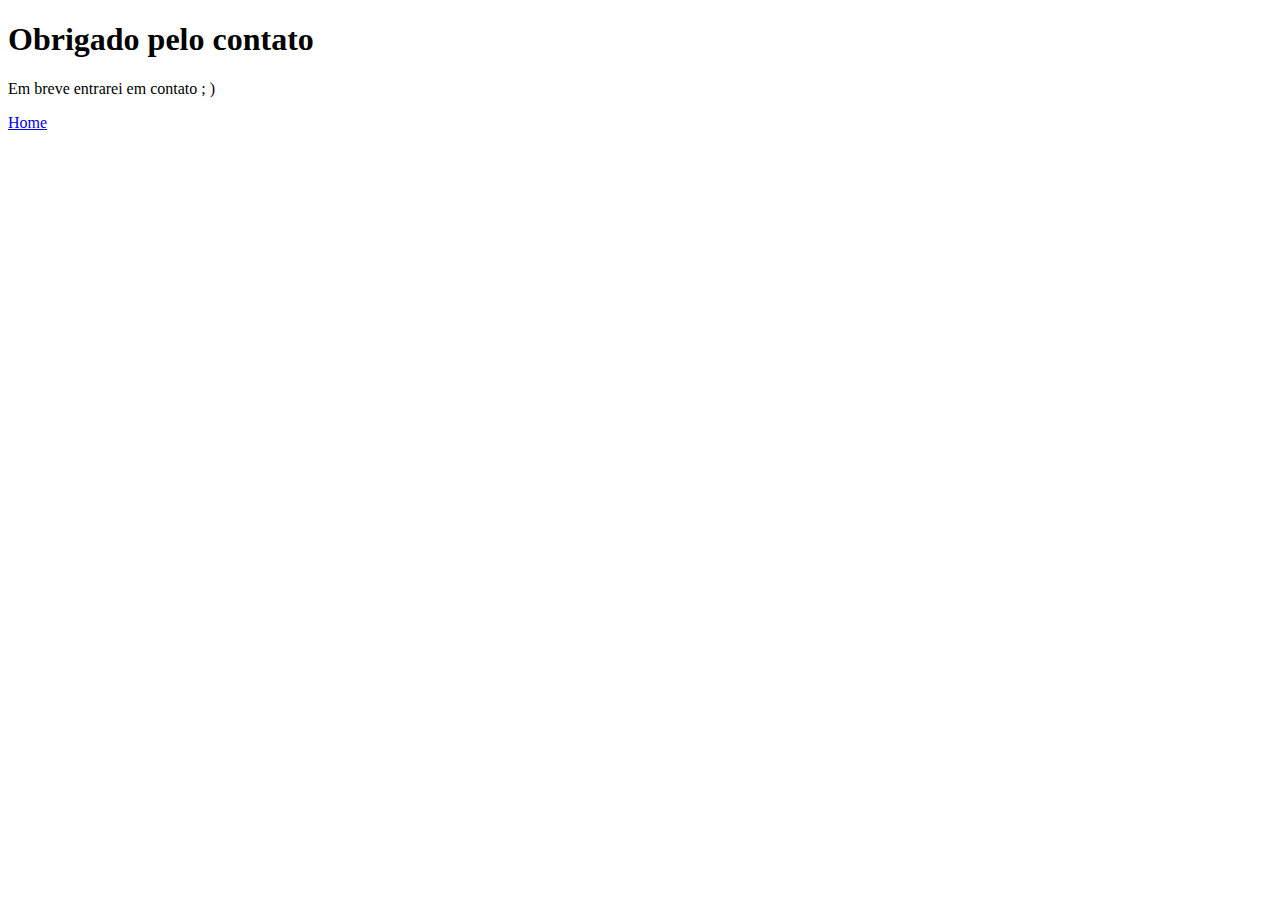
==== obrigado.html @ 47bed4e3 "center form e correção do button" ====
<!DOCTYPE html>
<html lang="en">
<head>
    <meta charset="UTF-8">
    <meta http-equiv="X-UA-Compatible" content="IE=edge">
    <meta name="viewport" content="width=device-width, initial-scale=1.0">
    <link rel="stylesheet" href="style.css">
    <title>Document</title>
</head>
<body class="main">
    <h1 class="text">Obrigado pelo contato</h1>
    <p class="paragrafo">Em breve entrarei em contato ; )</p>
    <a href="index.html" class="btn">Home</a>
</body>
</html>
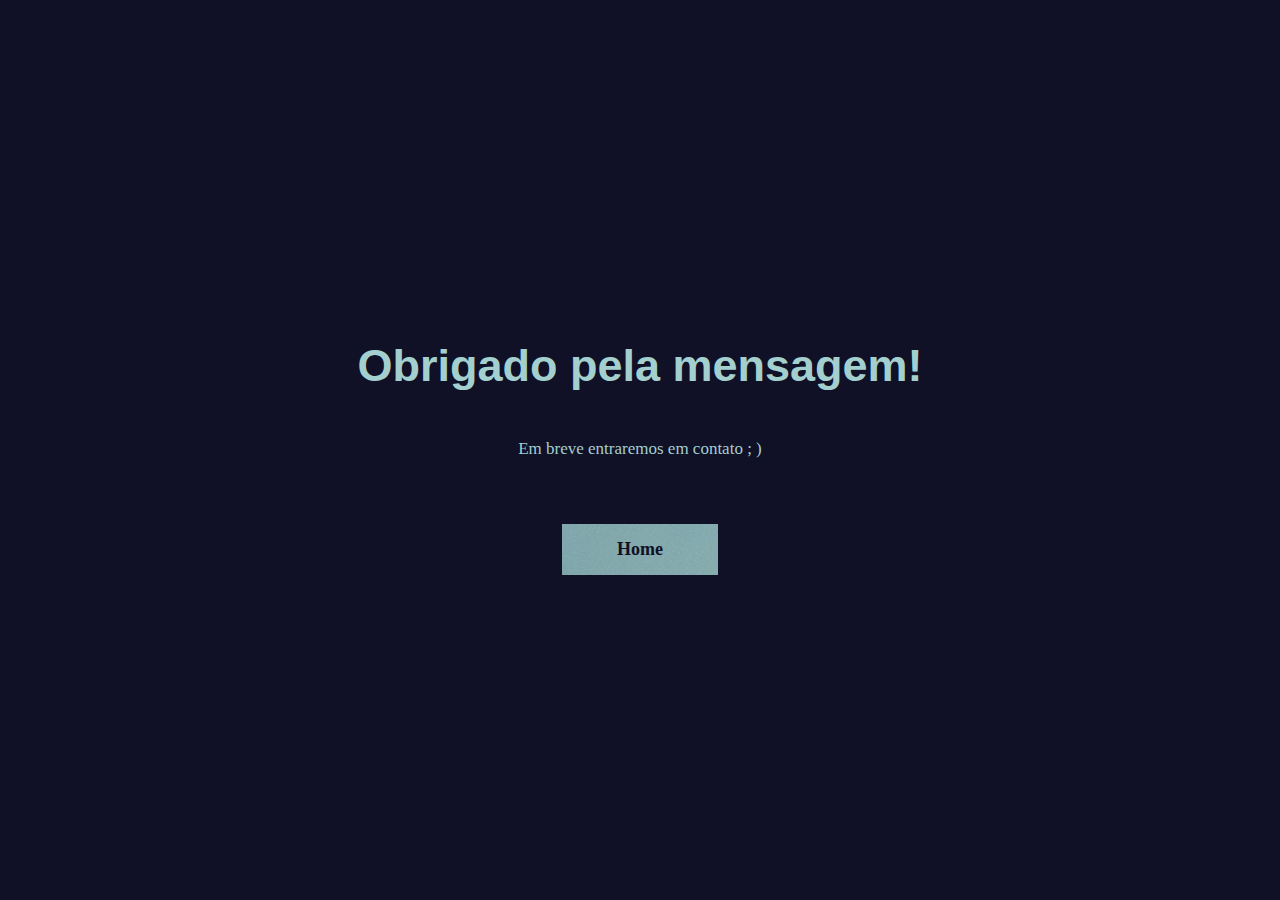
==== commit 5cf9c060: "correção do button enviar" ====
--- a/obrigado.html
+++ b/obrigado.html
@@ -4,12 +4,12 @@
     <meta charset="UTF-8">
     <meta http-equiv="X-UA-Compatible" content="IE=edge">
     <meta name="viewport" content="width=device-width, initial-scale=1.0">
-    <link rel="stylesheet" href="style.css">
+    <link rel="stylesheet" type="text/css" href="css/style.css">
     <title>Document</title>
 </head>
 <body class="main">
-    <h1 class="text">Obrigado pelo contato</h1>
-    <p class="paragrafo">Em breve entrarei em contato ; )</p>
+    <h1 class="text">Obrigado pela mensagem!</h1>
+    <p class="paragrafo">Em breve entraremos em contato ; )</p>
     <a href="index.html" class="btn">Home</a>
 </body>
 </html>--- a/css/style.css
+++ b/css/style.css
@@ -0,0 +1,405 @@
+@import url('https://fonts.googleapis.com/css2?family=Poppins:wght@300;400;500;600;700&display=swap');
+
+*{
+    
+    box-sizing:border-box;
+   
+   
+}
+
+
+body{
+    margin: 0;
+    padding: 0;
+    background-color: gainsboro;
+    
+    
+    
+     
+}
+
+.nav{
+    display: flex;
+    justify-content: space-around;
+    background-image: url("../img/img_back.jpg") ;
+    background-size: cover;
+    margin-bottom: -65px;
+    left:0;
+    width: 100%;
+   
+    
+}
+
+.nav-list{
+    display: flex;
+    list-style: none;
+}
+
+.logo{
+    margin-left: -260px;
+    margin-top: 15px;
+    margin-bottom: 15px;
+}
+
+.background{
+   width: 100%;
+   height: 100vh; 
+   background-image: url("../img/img_back.jpg");
+   background-repeat: no-repeat;
+   background-size: cover;
+   background-position: center;
+   margin-top: -60px;
+
+}
+
+section .content .image{
+  height: 170px;
+  width: 185px;
+  padding: 3px;
+ 
+}
+
+
+
+section .content .image img{
+    height: 100%;
+    width: 100%;
+    object-fit: cover;
+    border: 4px solid gainsboro;
+    border-radius: 10px;
+    
+    
+    
+  }
+
+
+  .content{
+   position: relative;
+    background-color: #fff;
+    border-radius: 20px;
+    margin: 20px 0 0;
+    
+    
+    
+    
+    
+   
+  }
+
+  .content::before{
+    content: "";
+    position: absolute;
+    height: 45%;
+    width: 100%;
+    background-image: url("../img/img_back.jpg");
+    background-size: c;
+    border-radius: 20px 20px 0 0;
+    
+    
+    
+    
+  }
+
+.content .cardcontent{
+    display: flex;
+    flex-direction: column;
+    align-items: center;
+    padding: 30px;
+    position: relative;
+    z-index: 100;
+    width: 300px;
+    height: 320px;
+    
+    
+    
+    
+    
+    
+}
+
+
+
+.descricao{
+text-align: center;
+font-size: 20;
+    
+}
+
+
+
+  .container{
+  
+    display: grid;
+    grid-template-columns: repeat(2, 1fr);
+    max-width: 620px;
+    margin: 0 auto;
+    grid-gap: 40px ;
+    
+     
+  }
+
+
+a{
+    color: black;
+    text-decoration: none;
+    font-weight: bold;
+    font-size: 18px;
+    margin: 15px;
+  
+    
+}
+.card .user{
+   width: 160px;
+   height: 140px; 
+   border-radius: 50%;
+
+}
+.star{
+    width: 23px;
+}
+
+h1{
+    display: flex;
+    justify-content: center;
+    margin-bottom: 62px;
+    font-family: Arial, Helvetica, sans-serif;
+    color: rgb(37, 36, 36);
+    font-size: 30px;
+   
+}
+
+
+.coments{
+    margin-top: 50px;
+    margin-bottom: 50px;
+}
+
+.h1parc{
+    margin-top: 50px;
+    margin-bottom: 50px;
+}
+
+.h1contact{
+    margin-top: 50px;
+    margin-bottom: 50px;
+}
+
+.cards{
+    display: grid;
+    grid-template-columns: repeat(3, 1fr);
+    max-width: 980px;
+    margin: 0 auto;
+    grid-gap: 40px ;
+}
+
+.card{
+    background-image: url("../img/img_back.jpg");
+    background-size: cover;
+    display: flex;
+    flex-direction: column;
+    align-items: center;
+    padding: 35px 40px;
+    box-shadow: 6px 6px 10px rgba(0, 0, 0, 0.705);
+    border-radius: 15px;
+    
+    
+}
+
+
+
+h3{
+    font-size: 27px;
+}
+
+p{
+   text-align: center; 
+   font-size: 17px;
+}
+
+.coments{
+    background-image: url("../img/img_back.jpg");
+    background-size: cover;
+    width: 44%;
+    margin-top: 50px;
+    margin-bottom: 50px;
+    margin-right: 450px;
+    margin-left: 548px;
+   
+  
+}
+footer{
+    background-image: url("../img/img_back.jpg");
+    background-size: cover;
+    align-items: center;
+    padding: 30px;
+  
+    
+}
+.servicos{
+    background-image: url("../img/img_back.jpg");
+    background-size: cover;
+    margin-top: 130px;
+    margin-bottom: -20px;
+    width: 18%;
+    margin-left: 790px;
+}
+
+.service{
+    margin-top: 15px;
+}
+
+.clientes{
+    margin-top: 15px; 
+}
+
+.parceiros{
+    margin-top: 15px;
+}
+
+.contatos{
+    margin-top: 15px;
+    
+}
+button{
+    background-image: url("../img/img_back.jpg");
+    color: white;
+    border-radius:7px;
+    padding: 7px;
+    border: none;
+    cursor: pointer;
+    font-size: 18px;
+   
+ 
+}
+
+
+
+@keyframes anima{
+    0%{
+        transform: scale(1);
+    }
+    100%{
+        transform: scale(1.05);
+    }
+}
+
+button:hover{
+    animation-name: anima;
+    animation-duration: 0.5s;
+    animation-timing-function: ease-in-out;
+    animation-iteration-count: infinite;
+    animation-direction: alternate;
+}
+
+.card:hover{
+    animation-name: anima;
+    animation-duration: 0.5s;
+    animation-timing-function: ease-in-out;
+    animation-iteration-count: infinite;
+    animation-direction: alternate;
+    cursor: pointer;
+}
+
+h2{
+    font-size: 28px;
+    margin-bottom: 13px;
+}
+.contato{
+    display: flex;
+    align-items: center;
+    justify-content: center;
+    flex-direction: column;
+    padding: 10px 45px;
+    background-image: url("../img/img_back.jpg");
+    width: 500px;
+    border-radius: 10px;
+    box-shadow: rgba(0, 0, 0, 0.4) 0px 2px 4px, rgba(0, 0, 0, 0.3) 0px 7px 13px -3px, rgba(0, 0, 0, 0.2) 0px -3px 0px inset;
+}
+section form{
+    display: flex;
+    flex-direction: column;
+    width: 100%;
+    
+}
+form label{
+    font-size: 17px;
+    margin-bottom: 4px;
+}
+form input{
+    padding: 15px;
+    outline: none;
+    border: 0;
+    margin-bottom: 20px;
+    font-size: 15px;
+    transition: all 0.5s;
+}
+form input:focus{
+    border-radius: 16px;
+}
+form textarea{
+    padding: 10px;
+    outline: none;
+    border: 0;
+    font-size: 15px;
+    margin-bottom: 30px;
+    transition: all 0.5s;
+}
+form textarea:focus{
+    border-radius: 16px;
+}
+form button{
+    padding: 15px;
+    cursor: pointer;
+    font-size: 16px;
+    border: 2px solid #f5f5f5;
+    color: #f5f5f5;
+    transition: all 1s;
+    margin-bottom: 20px;
+    color: #101026;
+   
+}
+form button:hover{
+    background: #f5f5f5;
+    color: #101026;
+    border-radius: 16px;
+}
+
+.main{
+    display: flex;
+    align-items: center;
+    justify-content: center;
+    min-height: 100vh;
+    background: #101026;
+    flex-direction: column;
+ }
+ .text{
+     font-size: 45px;
+     color: rgb(163, 207, 207);
+     margin-bottom: 30px;
+ }
+ .paragrafo{
+     color: rgb(163, 207, 207);
+     margin-bottom: 50px;
+ }
+ .btn{
+     padding: 15px 55px;
+     background: #f5f5f5;
+     text-decoration: none;
+     color: #101026;
+     background-image: url("../img/img_back.jpg");
+     font-size: 18px;
+     transition: all 0.5s;
+     
+ }
+ .btn:hover{
+     border-radius: 16px;
+     
+ }
+
+ .teste{
+    display: flex;
+    align-items: center;
+    justify-content: center;
+    margin-top: 60px;
+    margin-bottom: 60px;
+ }